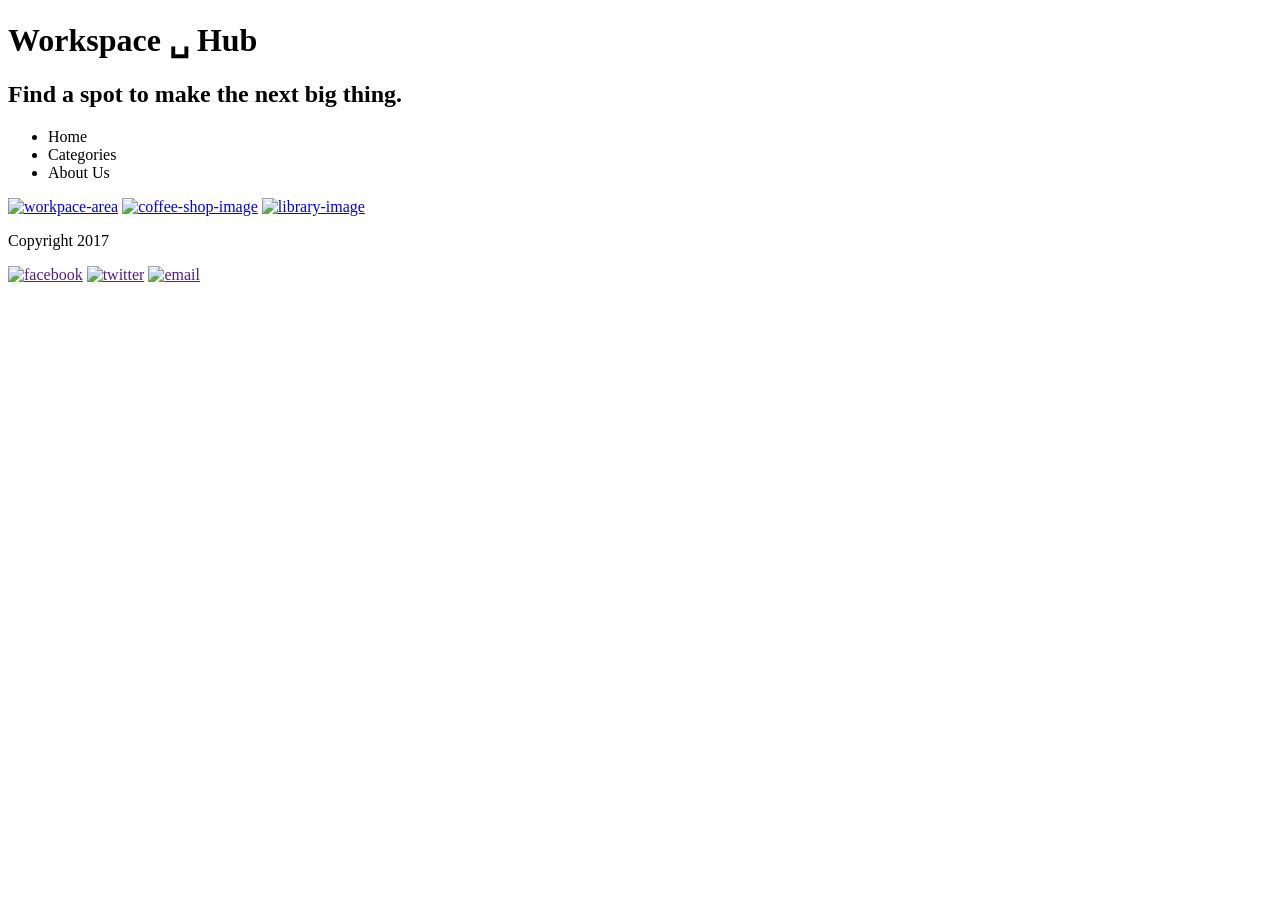
==== src/main/resources/index.html @ 888c4220 "test3" ====
<!DOCTYPE html>
<html lang="en">
<head>
  <meta charset="UTF-8">
  <meta name="viewport" content="width=device-width, initial-scale=1.0">
  <meta http-equiv="X-UA-Compatible" content="ie=edge">
  <title>WorkSpace Hub -- Home</title>
  <link href="https://fonts.googleapis.com/css?family=Raleway" rel="stylesheet">
</head>
<body>
	<header>
		<div class="title-header">
		<h1>Workspace &#x2423 Hub</h1>
		<h2>Find a spot to make the next big thing.</h2>
		</div>
		<div class="navigation">
			<nav>
				<ul>
					<li>Home</li>
					<li>Categories</li>
					<li>About Us</li>
				</ul>
			</nav>
		</div>
	</header>

	<div class="home-images">
	<a href="officeSpace"><img src="/workspace.jpg" alt="workpace-area"></a>
	<a href="coffeeShop"><img src="/espresso.jpg" alt="coffee-shop-image"></a>
	<a href="library"><img src="/library.jpg" alt="library-image"></a>
	</div>

	<footer> 
		<p>Copyright 2017</p>
		<div class="contact-stuff">
			<a href=""><img src="" alt="facebook"></a>
			<a href=""><img src="" alt="twitter"></a>
			<a href=""><img src="" alt="email"></a>
		</div>
	</footer>

</body>
</html>
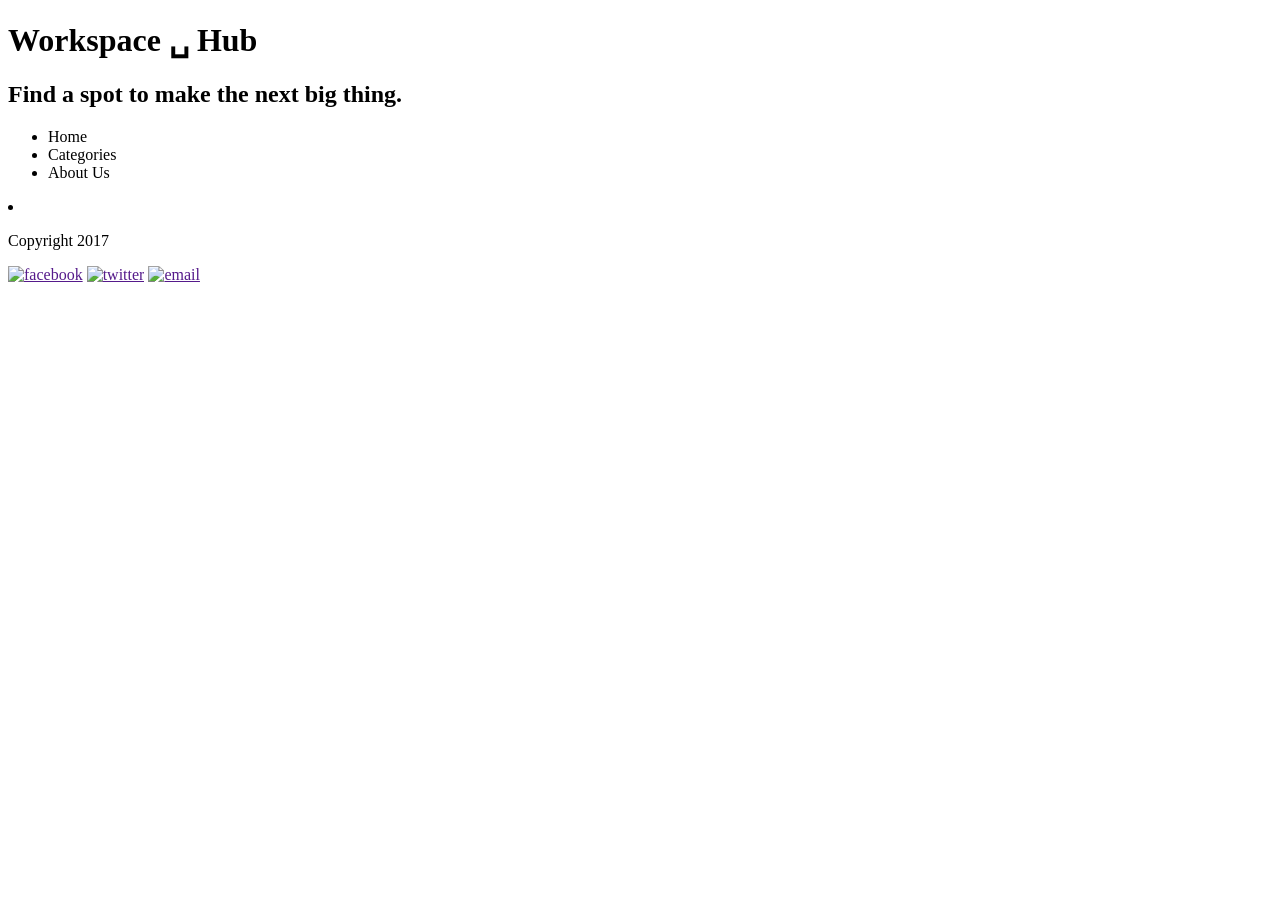
==== commit ef0b1537: "Merge pull request #1 from moribenjamin/master 1st" ====
--- a/src/main/resources/index.html
+++ b/src/main/resources/index.html
@@ -25,12 +25,12 @@
 	</header>
 
 	<div class="home-images">
-	<a href="officeSpace"><img src="/workspace.jpg" alt="workpace-area"></a>
-	<a href="coffeeShop"><img src="/espresso.jpg" alt="coffee-shop-image"></a>
-	<a href="library"><img src="/library.jpg" alt="library-image"></a>
+    <li th:each="spaceType: ${spaceTypes}">
+		  <a th:href="@{/space_type(id=${spaceType.spaceTypeId})}" th:text="${spaceType.spaceTitle}"></a>
+    </li>
 	</div>
 
-	<footer> 
+	<footer>
 		<p>Copyright 2017</p>
 		<div class="contact-stuff">
 			<a href=""><img src="" alt="facebook"></a>
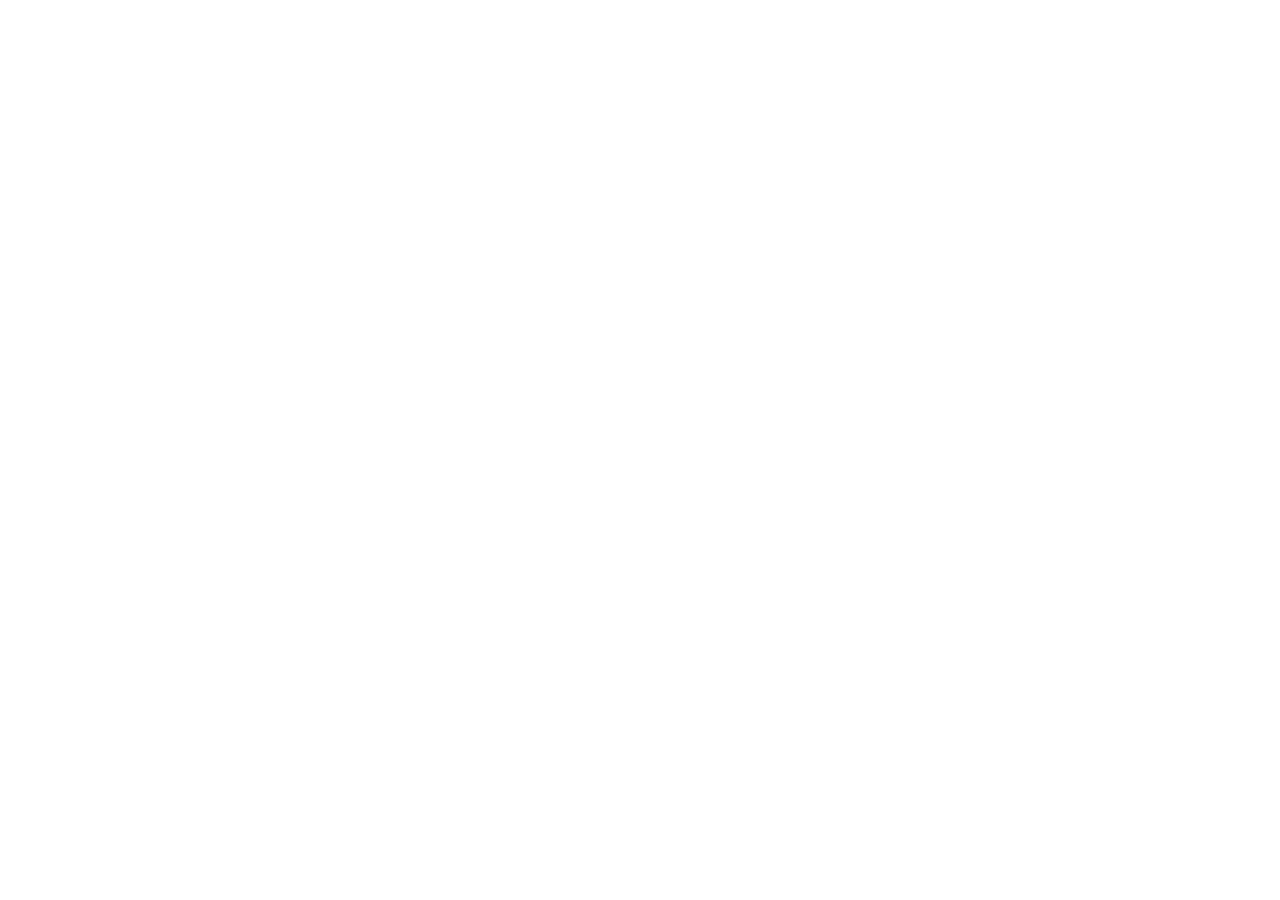
==== commit 5a5f3fe5: "merge master" ====
--- a/src/main/resources/index.html
+++ b/src/main/resources/index.html
@@ -5,39 +5,8 @@
   <meta name="viewport" content="width=device-width, initial-scale=1.0">
   <meta http-equiv="X-UA-Compatible" content="ie=edge">
   <title>WorkSpace Hub -- Home</title>
-  <link href="https://fonts.googleapis.com/css?family=Raleway" rel="stylesheet">
 </head>
 <body>
-	<header>
-		<div class="title-header">
-		<h1>Workspace &#x2423 Hub</h1>
-		<h2>Find a spot to make the next big thing.</h2>
-		</div>
-		<div class="navigation">
-			<nav>
-				<ul>
-					<li>Home</li>
-					<li>Categories</li>
-					<li>About Us</li>
-				</ul>
-			</nav>
-		</div>
-	</header>
-
-	<div class="home-images">
-    <li th:each="spaceType: ${spaceTypes}">
-		  <a th:href="@{/space_type(id=${spaceType.spaceTypeId})}" th:text="${spaceType.spaceTitle}"></a>
-    </li>
-	</div>
-
-	<footer>
-		<p>Copyright 2017</p>
-		<div class="contact-stuff">
-			<a href=""><img src="" alt="facebook"></a>
-			<a href=""><img src="" alt="twitter"></a>
-			<a href=""><img src="" alt="email"></a>
-		</div>
-	</footer>
 
 </body>
 </html>
